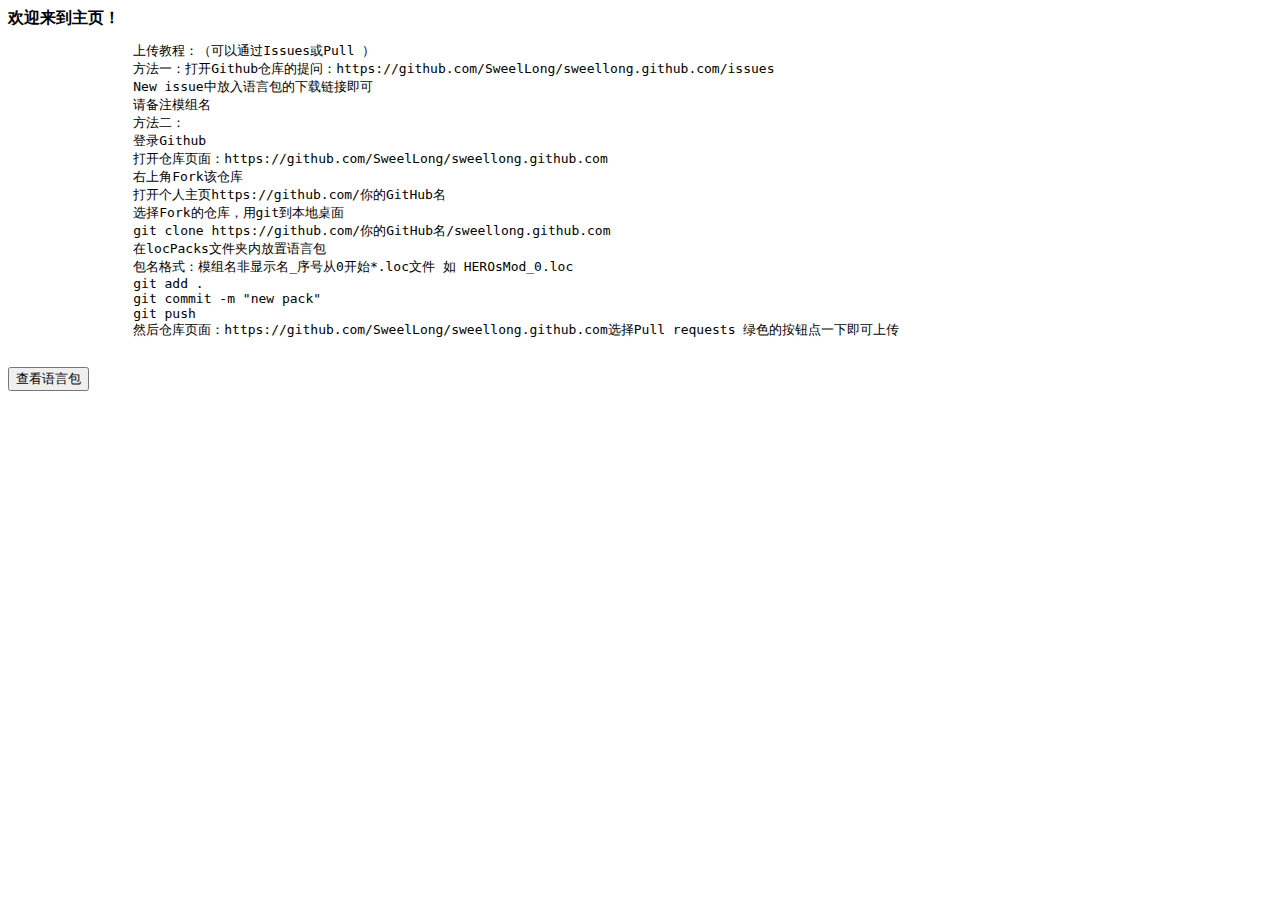
==== locPacks/index.html @ 15f8ed2d "frame" ====
<html>
    <body>
        <div>
            <strong>
                <a>欢迎来到主页！</a>
            </strong>
            <pre>
                上传教程：（可以通过Issues或Pull ）
                方法一：打开Github仓库的提问：https://github.com/SweelLong/sweellong.github.com/issues
                New issue中放入语言包的下载链接即可
                请备注模组名
                方法二：
                登录Github
                打开仓库页面：https://github.com/SweelLong/sweellong.github.com
                右上角Fork该仓库
                打开个人主页https://github.com/你的GitHub名
                选择Fork的仓库，用git到本地桌面
                git clone https://github.com/你的GitHub名/sweellong.github.com
                在locPacks文件夹内放置语言包
                包名格式：模组名非显示名_序号从0开始*.loc文件 如 HEROsMod_0.loc
                git add .
                git commit -m "new pack"
                git push
                然后仓库页面：https://github.com/SweelLong/sweellong.github.com选择Pull requests 绿色的按钮点一下即可上传
            </pre>
        </div>
        <div>
            <input type="button" value="查看语言包" onclick="CapacityChart();"> 
        </div>
        <div>

        </div>
        <script>
            function CapacityChart()
            {
                window.open("https://github.com/SweelLong/sweellong.github.com/tree/main/locPacks");
            }
        </script>
    </body>
</html>
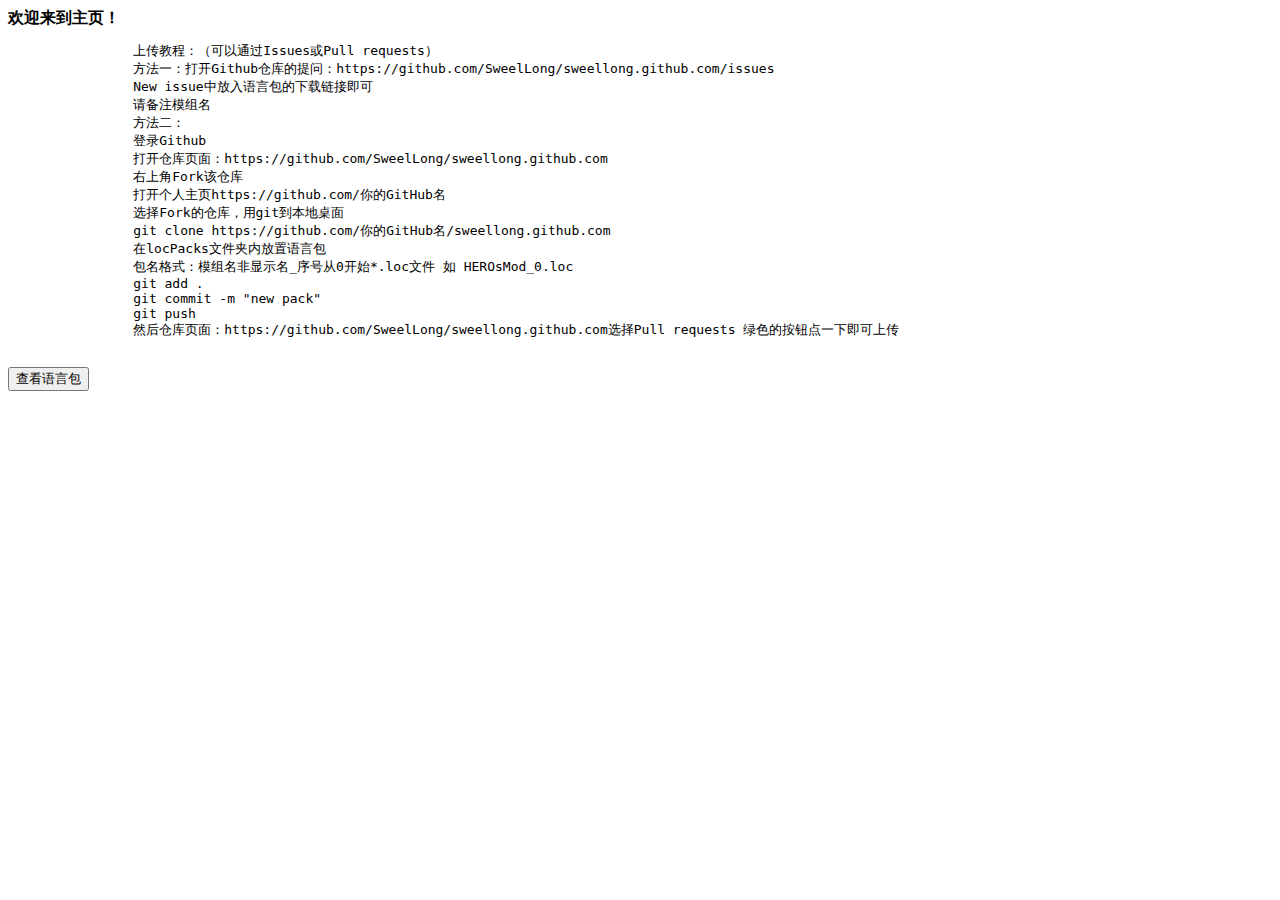
==== commit 7d04ecd1: "Update index.html" ====
--- a/locPacks/index.html
+++ b/locPacks/index.html
@@ -5,7 +5,7 @@
                 <a>欢迎来到主页！</a>
             </strong>
             <pre>
-                上传教程：（可以通过Issues或Pull ）
+                上传教程：（可以通过Issues或Pull requests）
                 方法一：打开Github仓库的提问：https://github.com/SweelLong/sweellong.github.com/issues
                 New issue中放入语言包的下载链接即可
                 请备注模组名
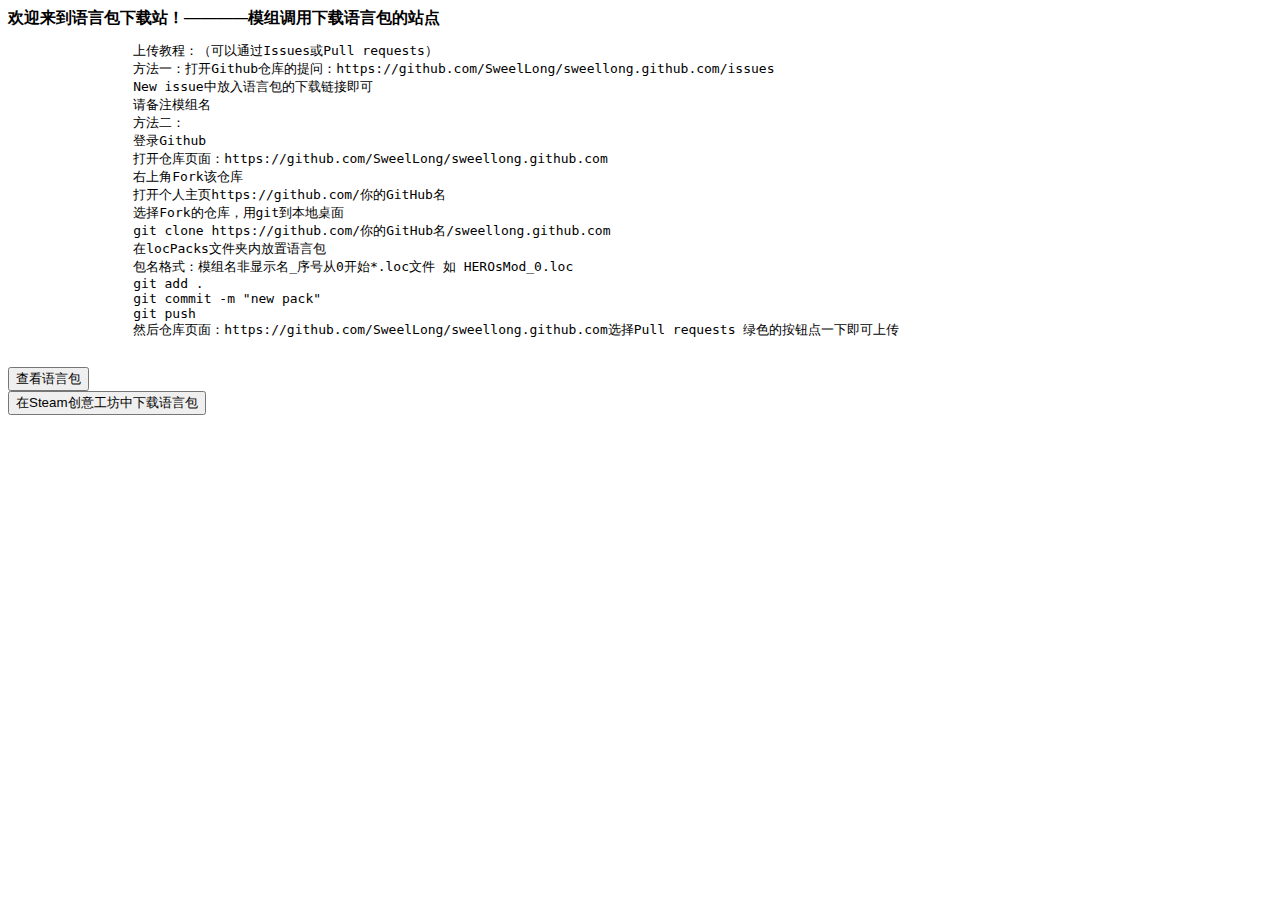
==== commit 56bbcef8: "Update index.html" ====
--- a/locPacks/index.html
+++ b/locPacks/index.html
@@ -2,7 +2,7 @@
     <body>
         <div>
             <strong>
-                <a>欢迎来到主页！</a>
+                <a>欢迎来到语言包下载站！————模组调用下载语言包的站点</a>
             </strong>
             <pre>
                 上传教程：（可以通过Issues或Pull requests）
@@ -25,15 +25,21 @@
             </pre>
         </div>
         <div>
-            <input type="button" value="查看语言包" onclick="CapacityChart();"> 
+            <input type="button" value="查看语言包" onclick="ViewPacks();"> 
+            <br>
+            <input type="button" value="在Steam创意工坊中下载语言包" onclick="SearchInSteamWorkShop();"> 
         </div>
         <div>
 
         </div>
         <script>
-            function CapacityChart()
+            function ViewPacks()
             {
                 window.open("https://github.com/SweelLong/sweellong.github.com/tree/main/locPacks");
+            }
+            function SearchInSteamWorkShop()
+            {
+                window.open("https://steamcommunity.com/workshop/browse/?appid=1281930&searchtext=%E6%B1%89%E5%8C%96");
             }
         </script>
     </body>
